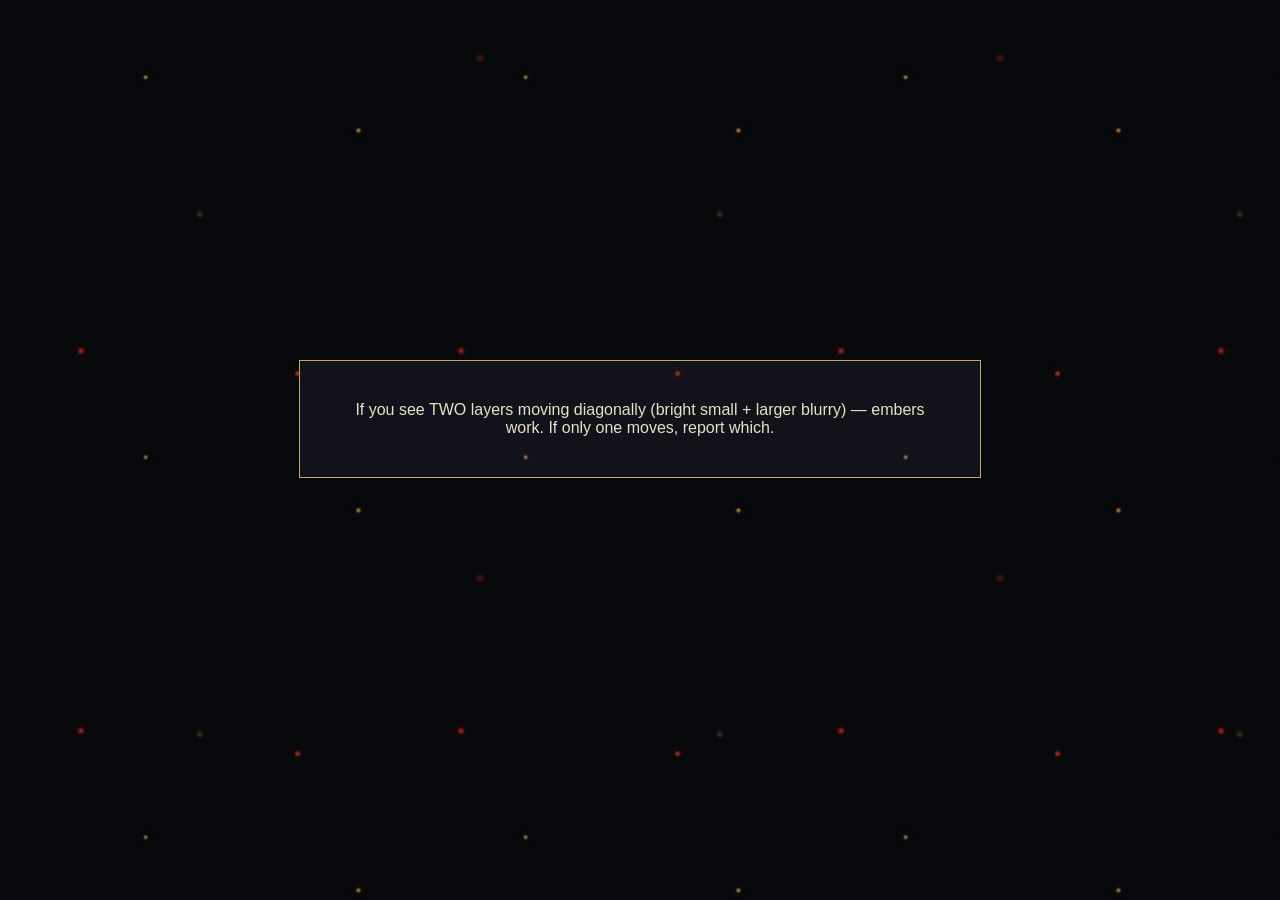
==== ember-only.html @ 199e1e98 "fix: ensure both ember layers move offline - body bg transparent, remove isolation, add ember-only t" ====
<!DOCTYPE html>
<html lang="en">
<head>
<meta charset="utf-8">
<meta name="viewport" content="width=device-width,initial-scale=1">
<title>Ember Only Test</title>
<style>
html,body{margin:0;padding:0;background:#07080B;min-height:100vh;overflow-x:hidden}
body::before{content:"";position:fixed;inset:0;z-index:-3;background:linear-gradient(180deg,#0E0A0A 0%,#07080B 100%)}
body::after{content:"";position:fixed;inset:-10%;z-index:30;background-image:radial-gradient(5px 5px at 12% 22%,rgba(255,80,30,0.96),transparent 68%),radial-gradient(4.5px 4.5px at 28% 58%,rgba(255,210,90,0.94),transparent 68%),radial-gradient(6px 6px at 55% 16%,rgba(255,45,45,0.90),transparent 68%),radial-gradient(4px 4px at 72% 44%,rgba(255,230,130,0.88),transparent 68%);background-size:380px 380px;opacity:0.85;pointer-events:none;filter:blur(0.7px) drop-shadow(0 0 6px rgba(255,80,30,0.7));animation:embers 13s linear infinite,emberTwinkle 2.8s ease-in-out infinite alternate;will-change:transform}
main::before{content:"";position:fixed;inset:-12%;z-index:29;background-image:radial-gradient(7px 7px at 22% 32%,rgba(255,60,30,0.55),transparent 72%),radial-gradient(6px 6px at 68% 62%,rgba(255,180,80,0.48),transparent 72%);background-size:520px 520px;opacity:0.62;pointer-events:none;filter:blur(1.2px);animation:embers2 19s linear infinite reverse}
@keyframes embers{0%{transform:translate3d(0,0,0) scale(1)}25%{transform:translate3d(18px,-115px,0) scale(1.06)}50%{transform:translate3d(-14px,-230px,0) scale(0.94)}75%{transform:translate3d(22px,-345px,0) scale(1.04)}100%{transform:translate3d(0,-520px,0) scale(1)}}
@keyframes embers2{0%{transform:translate3d(0,0,0)}30%{transform:translate3d(-22px,-140px,0)}60%{transform:translate3d(16px,-300px,0)}100%{transform:translate3d(-10px,-560px,0)}}
@keyframes emberTwinkle{0%{opacity:0.72}100%{opacity:1}}
div.test{position:relative;z-index:1;color:#E8E0C8;font-family:sans-serif;padding:40px;text-align:center;margin-top:40vh;background:rgba(20,20,30,0.85);border:1px solid #C9A86A;max-width:600px;margin-left:auto;margin-right:auto}
</style>
</head>
<body>
<main></main>
<div class="test">If you see TWO layers moving diagonally (bright small + larger blurry) — embers work. If only one moves, report which.</div>
</body>
</html>
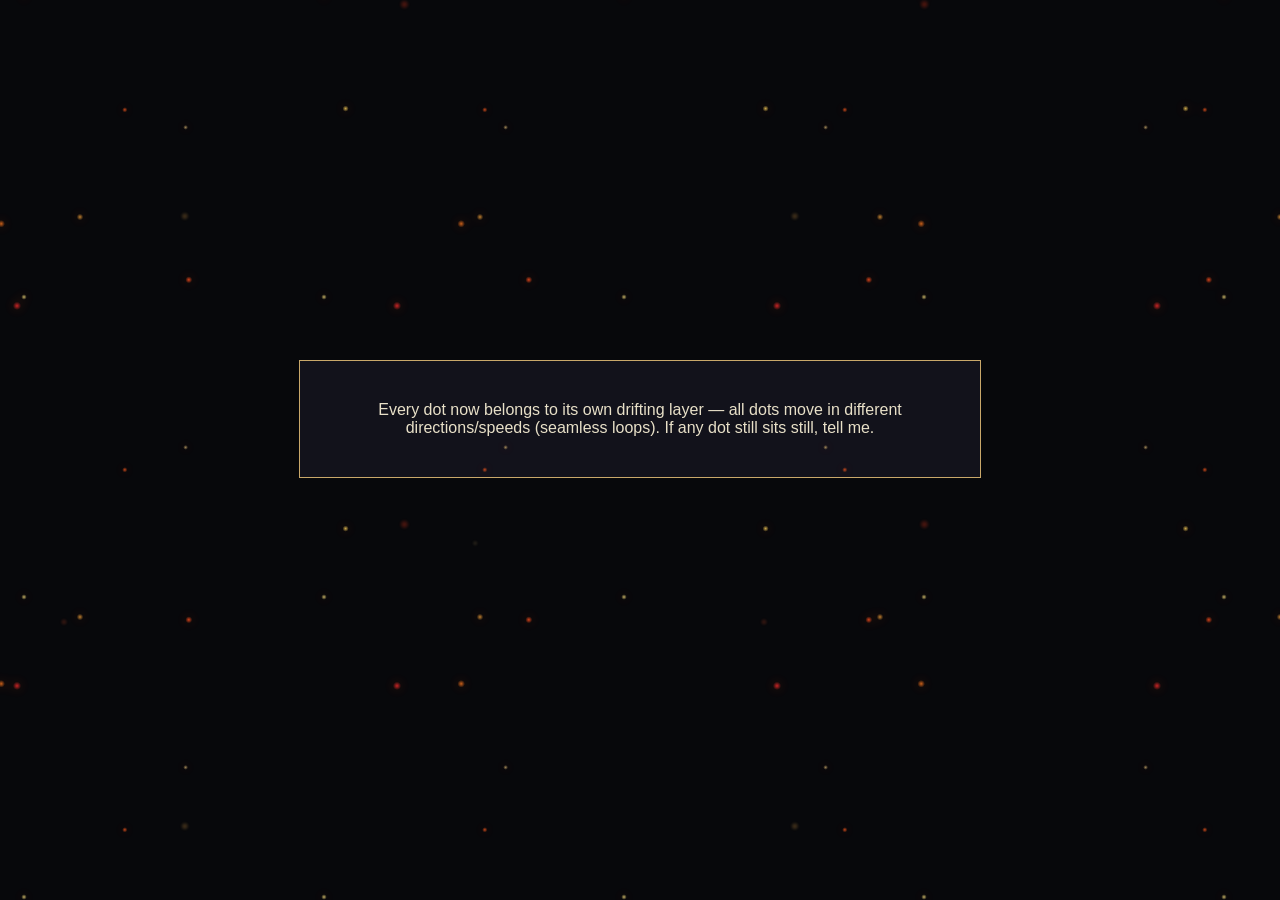
==== commit b9188fd8: "feat: every dot moves - per-layer background-position drift (12 layers, unique tile sizes/directions" ====
--- a/ember-only.html
+++ b/ember-only.html
@@ -7,16 +7,16 @@
 <style>
 html,body{margin:0;padding:0;background:#07080B;min-height:100vh;overflow-x:hidden}
 body::before{content:"";position:fixed;inset:0;z-index:-3;background:linear-gradient(180deg,#0E0A0A 0%,#07080B 100%)}
-body::after{content:"";position:fixed;inset:-10%;z-index:30;background-image:radial-gradient(5px 5px at 12% 22%,rgba(255,80,30,0.96),transparent 68%),radial-gradient(4.5px 4.5px at 28% 58%,rgba(255,210,90,0.94),transparent 68%),radial-gradient(6px 6px at 55% 16%,rgba(255,45,45,0.90),transparent 68%),radial-gradient(4px 4px at 72% 44%,rgba(255,230,130,0.88),transparent 68%);background-size:380px 380px;opacity:0.85;pointer-events:none;filter:blur(0.7px) drop-shadow(0 0 6px rgba(255,80,30,0.7));animation:embers 13s linear infinite,emberTwinkle 2.8s ease-in-out infinite alternate;will-change:transform}
-main::before{content:"";position:fixed;inset:-12%;z-index:29;background-image:radial-gradient(7px 7px at 22% 32%,rgba(255,60,30,0.55),transparent 72%),radial-gradient(6px 6px at 68% 62%,rgba(255,180,80,0.48),transparent 72%);background-size:520px 520px;opacity:0.62;pointer-events:none;filter:blur(1.2px);animation:embers2 19s linear infinite reverse}
-@keyframes embers{0%{transform:translate3d(0,0,0) scale(1)}25%{transform:translate3d(18px,-115px,0) scale(1.06)}50%{transform:translate3d(-14px,-230px,0) scale(0.94)}75%{transform:translate3d(22px,-345px,0) scale(1.04)}100%{transform:translate3d(0,-520px,0) scale(1)}}
-@keyframes embers2{0%{transform:translate3d(0,0,0)}30%{transform:translate3d(-22px,-140px,0)}60%{transform:translate3d(16px,-300px,0)}100%{transform:translate3d(-10px,-560px,0)}}
+body::after{content:"";position:fixed;inset:-15%;z-index:30;background-image:radial-gradient(5px 5px at 12% 22%,rgba(255,80,30,0.96),transparent 68%),radial-gradient(4.5px 4.5px at 28% 58%,rgba(255,210,90,0.94),transparent 68%),radial-gradient(6px 6px at 55% 16%,rgba(255,45,45,0.90),transparent 68%),radial-gradient(4px 4px at 72% 44%,rgba(255,230,130,0.88),transparent 68%),radial-gradient(5.5px 5.5px at 42% 78%,rgba(255,120,30,0.92),transparent 68%),radial-gradient(3.8px 3.8px at 88% 68%,rgba(255,90,30,0.90),transparent 68%),radial-gradient(4.8px 4.8px at 68% 88%,rgba(255,170,60,0.86),transparent 68%),radial-gradient(3.5px 3.5px at 18% 82%,rgba(201,168,106,0.90),transparent 68%);background-size:340px 340px,420px 420px,380px 380px,300px 300px,460px 460px,360px 360px,400px 400px,320px 320px;background-position:0 0,0 0,0 0,0 0,0 0,0 0,0 0,0 0;background-repeat:repeat;opacity:0.85;pointer-events:none;filter:blur(0.7px) drop-shadow(0 0 6px rgba(255,80,30,0.75));animation:bgDrift1 26s linear infinite,emberTwinkle 2.8s ease-in-out infinite alternate;will-change:background-position}
+main::before{content:"";position:fixed;inset:-18%;z-index:29;background-image:radial-gradient(7px 7px at 22% 32%,rgba(255,60,30,0.55),transparent 72%),radial-gradient(6px 6px at 68% 62%,rgba(255,180,80,0.48),transparent 72%),radial-gradient(5px 5px at 42% 12%,rgba(255,90,50,0.42),transparent 72%),radial-gradient(4px 4px at 82% 82%,rgba(201,168,106,0.38),transparent 72%);background-size:520px 520px,610px 610px,700px 700px,860px 860px;background-position:0 0,0 0,0 0,0 0;background-repeat:repeat;opacity:0.62;pointer-events:none;filter:blur(1.2px);animation:bgDrift2 34s linear infinite}
+@keyframes bgDrift1{0%{background-position:0 0,0 0,0 0,0 0,0 0,0 0,0 0,0 0}100%{background-position:0 -340px,84px -420px,-76px -380px,45px -600px,-92px -460px,72px -720px,-40px -400px,64px -640px}}
+@keyframes bgDrift2{0%{background-position:0 0,0 0,0 0,0 0}100%{background-position:-52px -520px,61px -610px,-35px -700px,86px -860px}}
 @keyframes emberTwinkle{0%{opacity:0.72}100%{opacity:1}}
 div.test{position:relative;z-index:1;color:#E8E0C8;font-family:sans-serif;padding:40px;text-align:center;margin-top:40vh;background:rgba(20,20,30,0.85);border:1px solid #C9A86A;max-width:600px;margin-left:auto;margin-right:auto}
 </style>
 </head>
 <body>
 <main></main>
-<div class="test">If you see TWO layers moving diagonally (bright small + larger blurry) — embers work. If only one moves, report which.</div>
+<div class="test">Every dot now belongs to its own drifting layer — all dots move in different directions/speeds (seamless loops). If any dot still sits still, tell me.</div>
 </body>
 </html>
